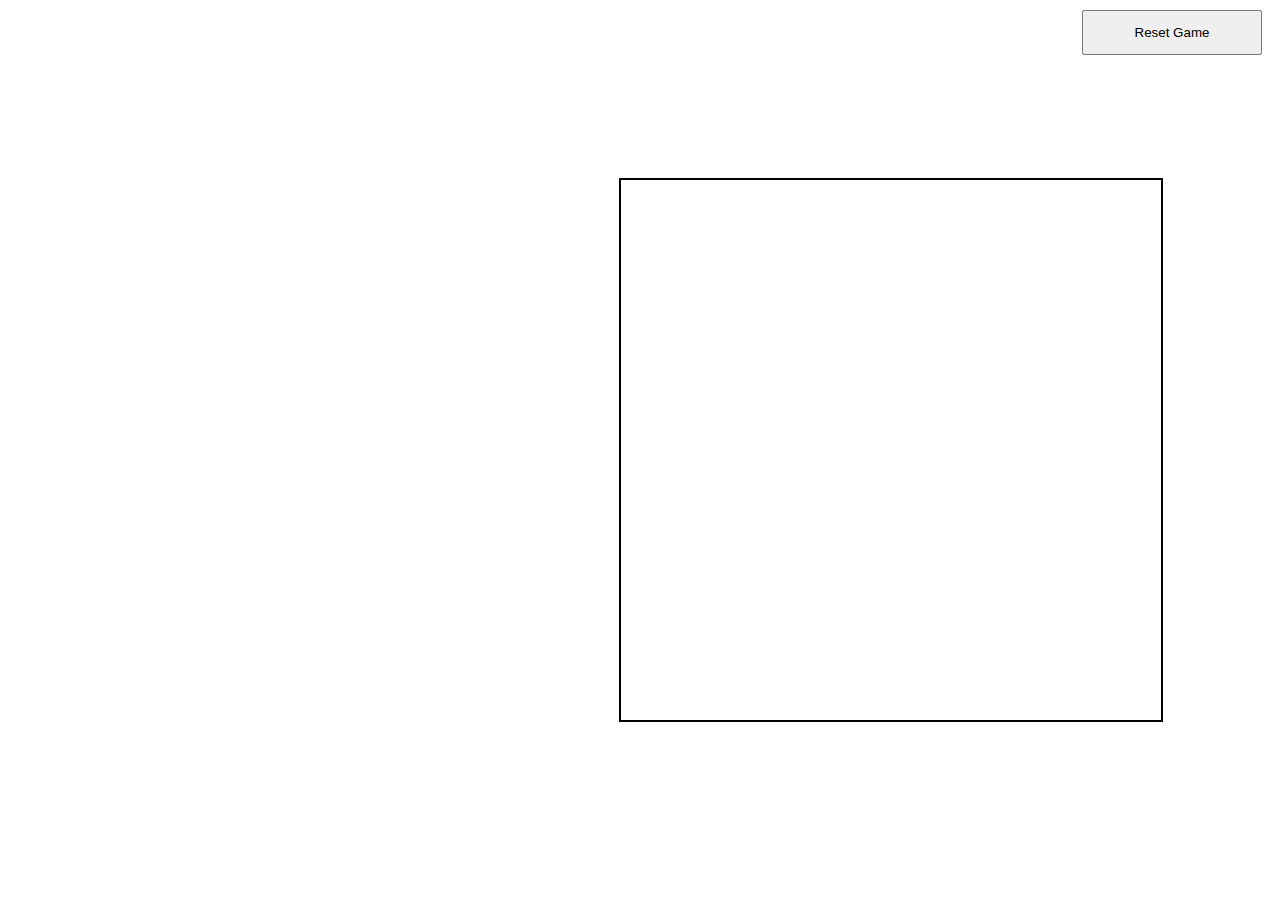
==== blank.html @ 69c833df "update snake" ====
<!DOCTYPE html>
<html>
<head>
    <title>Snake Game</title>
    <style>
        body {
            background-color: #000;
            color: #fff;
            display: flex;
            justify-content: center;
            align-items: center;
            height: 100vh;
        }

        #game {
            position: relative;
            height: 500px;
            width: 500px;
            border: 1px solid #fff; /* This is the border */
        }

        #score {
            position: absolute;
            top: 10px;
            left: 10px;
        }

        #resetButton {
            position: absolute;
            top: 10px;
            right: 10px;
        }
    </style>
</head>
<body>
    <canvas id="game" width="500" height="500"></canvas>
    <button id="resetButton">Reset Game</button>
    <div id="score">Score: 0</div>
    <script>
        //...The rest of your JavaScript code...
    </script>
</body>
</html>

<!DOCTYPE html>
<html>
    <head>
        <title>Blank Page</title>
        <style>
            body {
                display: flex;
                justify-content: center;
                align-items: center;
                min-height: 100vh;
                margin: 0;
                background-color: #fff;
            }
            #gameArea {
                position: relative;
                height: 60vmin;
                width: 60vmin;
                border: 2px solid black;
            }
            #resetButton {
                position: absolute;
                right: 2vmin;
                width: 20vmin;
                height: 5vmin;
            }
        </style>
    </head>
    <body>
        <canvas id="gameArea"></canvas>
        <button id="resetButton" onclick="resetGame()">Reset Game</button>
        <p id="score"></p>

        <script>
            const box = 20;
            let score = 0;
            let snake = [];
            let d;
            let game;
            let apple;
            snake[0] = {x: 10 * box, y: 10 * box};
            let canvas = document.getElementById('gameArea');
            let context = canvas.getContext('2d');

            canvas.height = canvas.width = 20 * box;

            document.addEventListener('keydown', direction);

            function direction(event) {
                if(event.keyCode == 37 && d != "RIGHT") {
                    d = "LEFT";
                } else if(event.keyCode == 38 && d != "DOWN") {
                    d = "UP";
                } else if(event.keyCode == 39 && d != "LEFT") {
                    d = "RIGHT";
                } else if(event.keyCode == 40 && d != "UP") {
                    d = "DOWN";
                }
            }

            function draw() {
                context.clearRect(0, 0, canvas.width, canvas.height);

                for(let i = 0; i < snake.length; i++) {
                    context.fillStyle = (i == 0) ? 'green' : 'white';
                    context.fillRect(snake[i].x, snake[i].y, box, box);

                    context.strokeStyle = 'red';
                    context.strokeRect(snake[i].x, snake[i].y, box, box);
                }

                context.fillStyle = 'red';
                context.fillRect(apple.x, apple.y, box, box);
                
                let snakeX = snake[0].x;
                let snakeY = snake[0].y;
                
                if(d == "LEFT") snakeX -= box;
                if(d == "UP") snakeY -= box;
                if(d == "RIGHT") snakeX += box;
                if(d == "DOWN") snakeY += box;

                if(snakeX == apple.x && snakeY == apple.y) {
                    score++;
                    document.getElementById('score').innerHTML = "Score: " + score;
                    apple = {
                        x: Math.floor(Math.random() * 19 + 1) * box,
                        y: Math.floor(Math.random() * 19 + 1) * box
                    };
                } else {
                    snake.pop();
                }
                
                let newHead = {
                    x: snakeX,
                    y: snakeY
                };

                if(snakeX < 0 || snakeX > 19 * box || snakeY < 0 || snakeY > 19 * box || collision(newHead, snake)) {resetGame();
                }
                
                snake.unshift(newHead);
            }

         function collision(head, array) {
    for(let i = 0; i < array.length; i++) {
        if(head.x == array[i].x && head.y == array[i].y) {
            return true;
        }
    }
    return false;
            }

            function resetGame() {
    clearInterval(game); // Clear the game interval
    snake = [{x: 10 * box, y: 10 * box}];
    d = undefined;
    score = 0;
    document.getElementById('score').innerHTML = "Score: " + score;
    apple = {
        x: Math.floor(Math.random() * 19 + 1) * box,
        y: Math.floor(Math.random() * 19 + 1) * box
    };
    game = setInterval(draw, 100);
                }
            }

            resetGame();
        </script>
    </body>
</html>
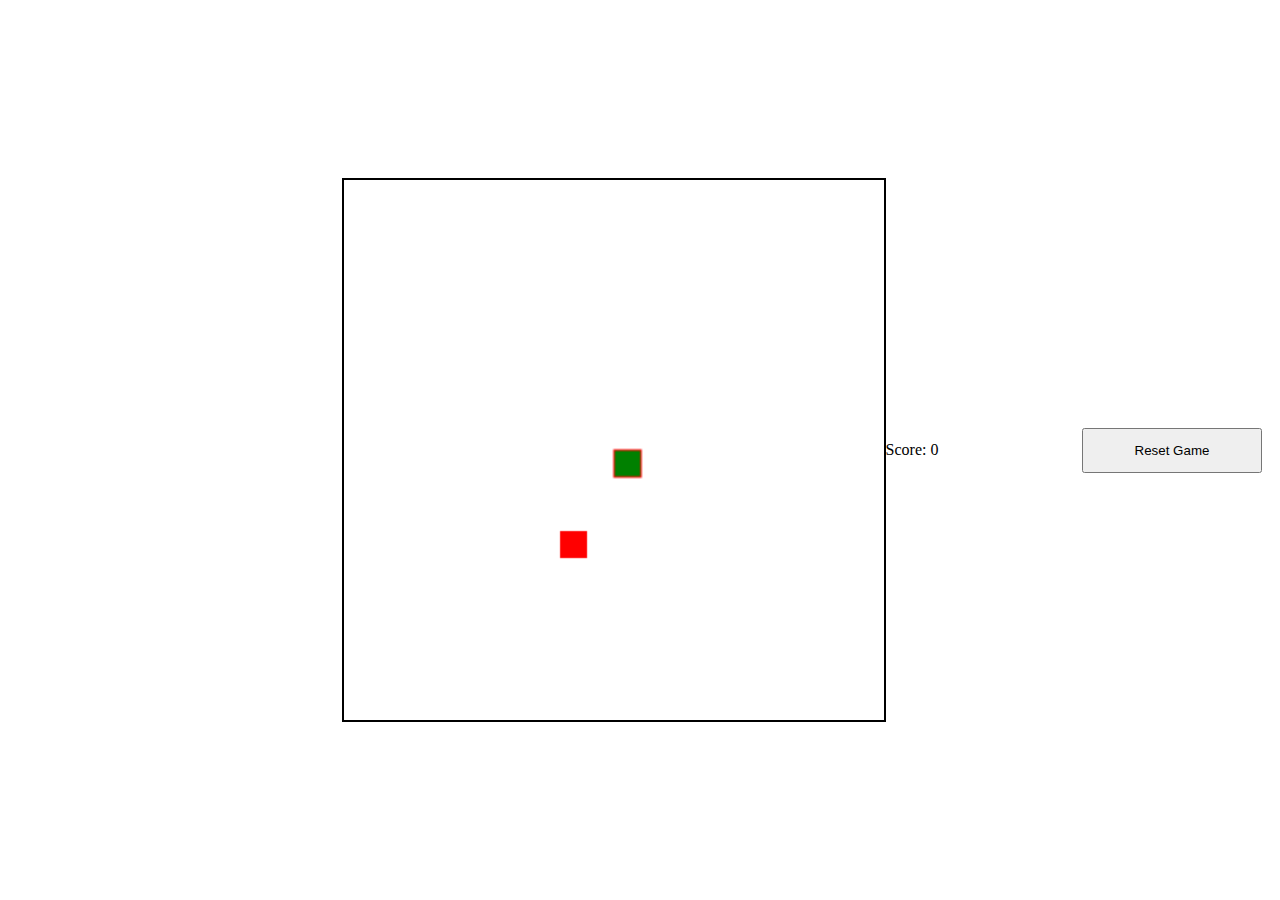
==== commit 35f643c2: "Update blank.html" ====
--- a/blank.html
+++ b/blank.html
@@ -1,47 +1,3 @@
-<!DOCTYPE html>
-<html>
-<head>
-    <title>Snake Game</title>
-    <style>
-        body {
-            background-color: #000;
-            color: #fff;
-            display: flex;
-            justify-content: center;
-            align-items: center;
-            height: 100vh;
-        }
-
-        #game {
-            position: relative;
-            height: 500px;
-            width: 500px;
-            border: 1px solid #fff; /* This is the border */
-        }
-
-        #score {
-            position: absolute;
-            top: 10px;
-            left: 10px;
-        }
-
-        #resetButton {
-            position: absolute;
-            top: 10px;
-            right: 10px;
-        }
-    </style>
-</head>
-<body>
-    <canvas id="game" width="500" height="500"></canvas>
-    <button id="resetButton">Reset Game</button>
-    <div id="score">Score: 0</div>
-    <script>
-        //...The rest of your JavaScript code...
-    </script>
-</body>
-</html>
-
 <!DOCTYPE html>
 <html>
     <head>
@@ -80,7 +36,10 @@
             let snake = [];
             let d;
             let game;
-            let apple;
+            let apple = {
+                x: Math.floor(Math.random() * 19 + 1) * box,
+                y: Math.floor(Math.random() * 19 + 1) * box
+            };
             snake[0] = {x: 10 * box, y: 10 * box};
             let canvas = document.getElementById('gameArea');
             let context = canvas.getContext('2d');
@@ -139,33 +98,33 @@
                     y: snakeY
                 };
 
-                if(snakeX < 0 || snakeX > 19 * box || snakeY < 0 || snakeY > 19 * box || collision(newHead, snake)) {resetGame();
+                if(snakeX < 0 || snakeX > 19 * box || snakeY < 0 || snakeY > 19 * box || collision(newHead, snake)) {
+                    resetGame();
                 }
                 
                 snake.unshift(newHead);
             }
 
-         function collision(head, array) {
-    for(let i = 0; i < array.length; i++) {
-        if(head.x == array[i].x && head.y == array[i].y) {
-            return true;
-        }
-    }
-    return false;
+            function collision(head, array) {
+                for(let i = 0; i < array.length; i++) {
+                    if(head.x == array[i].x && head.y == array[i].y) {
+                        return true;
+                    }
+                }
+                return false;
             }
 
             function resetGame() {
-    clearInterval(game); // Clear the game interval
-    snake = [{x: 10 * box, y: 10 * box}];
-    d = undefined;
-    score = 0;
-    document.getElementById('score').innerHTML = "Score: " + score;
-    apple = {
-        x: Math.floor(Math.random() * 19 + 1) * box,
-        y: Math.floor(Math.random() * 19 + 1) * box
-    };
-    game = setInterval(draw, 100);
-                }
+                clearInterval(game); // Clear the game interval
+                snake = [{x: 10 * box, y: 10 * box}];
+                d = undefined;
+                score = 0;
+                document.getElementById('score').innerHTML = "Score: " + score;
+                apple = {
+                    x: Math.floor(Math.random() * 19 + 1) * box,
+                    y: Math.floor(Math.random() * 19 + 1) * box
+                };
+                game = setInterval(draw, 100);
             }
 
             resetGame();
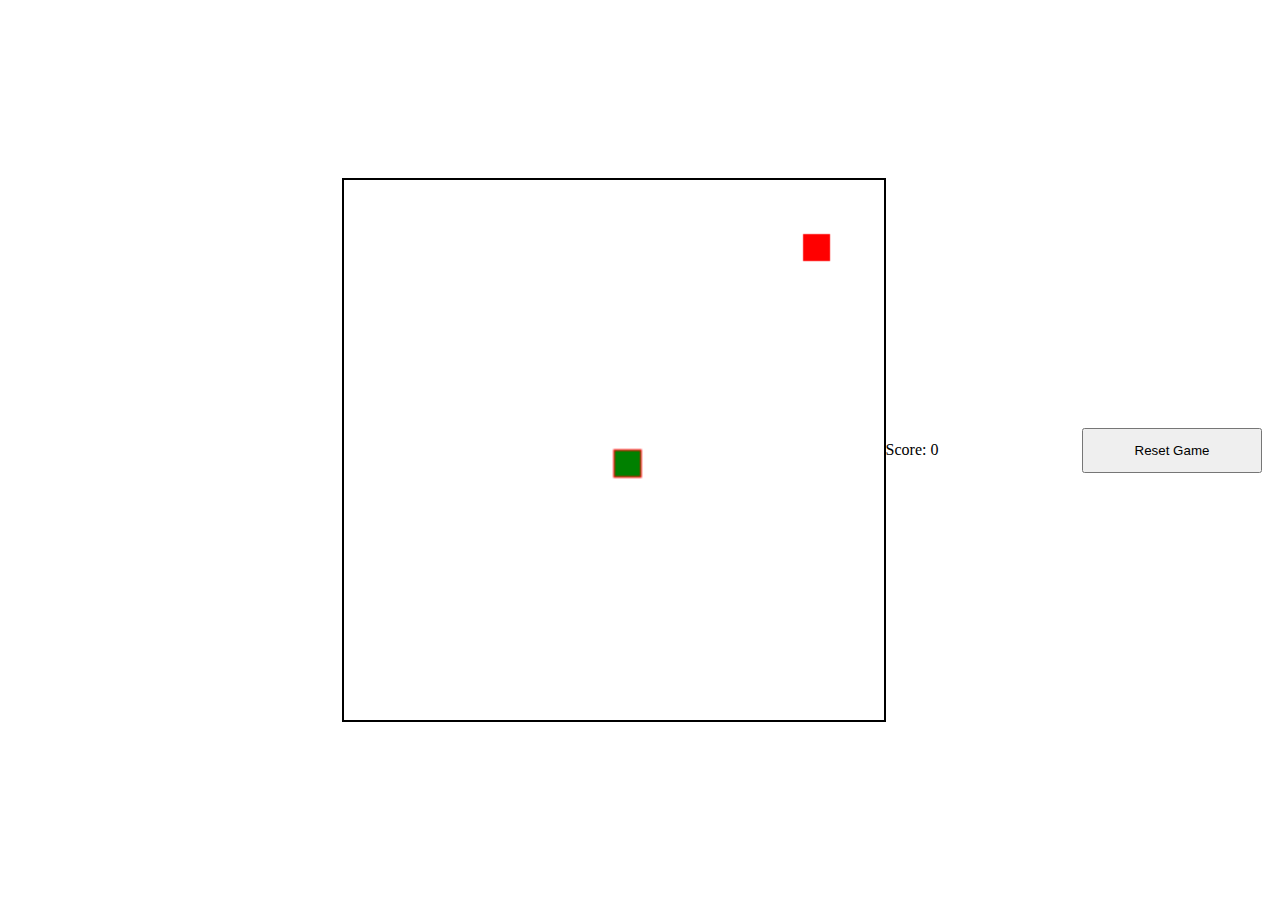
==== commit 110f0f97: "snake update" ====
--- a/blank.html
+++ b/blank.html
@@ -36,6 +36,7 @@
             let snake = [];
             let d;
             let game;
+            let gameOver = false;
             let apple = {
                 x: Math.floor(Math.random() * 19 + 1) * box,
                 y: Math.floor(Math.random() * 19 + 1) * box
@@ -99,7 +100,8 @@
                 };
 
                 if(snakeX < 0 || snakeX > 19 * box || snakeY < 0 || snakeY > 19 * box || collision(newHead, snake)) {
-                    resetGame();
+                    gameOver = true;
+                    return;
                 }
                 
                 snake.unshift(newHead);
@@ -124,10 +126,18 @@
                     x: Math.floor(Math.random() * 19 + 1) * box,
                     y: Math.floor(Math.random() * 19 + 1) * box
                 };
-                game = setInterval(draw, 100);
+                gameOver = false;
+                game = setInterval(function() {
+                    draw();
+                    if (gameOver) {
+                        clearInterval(game);
+                        alert('Game Over');
+                    }
+                }, 100);
             }
 
             resetGame();
         </script>
     </body>
 </html>
+
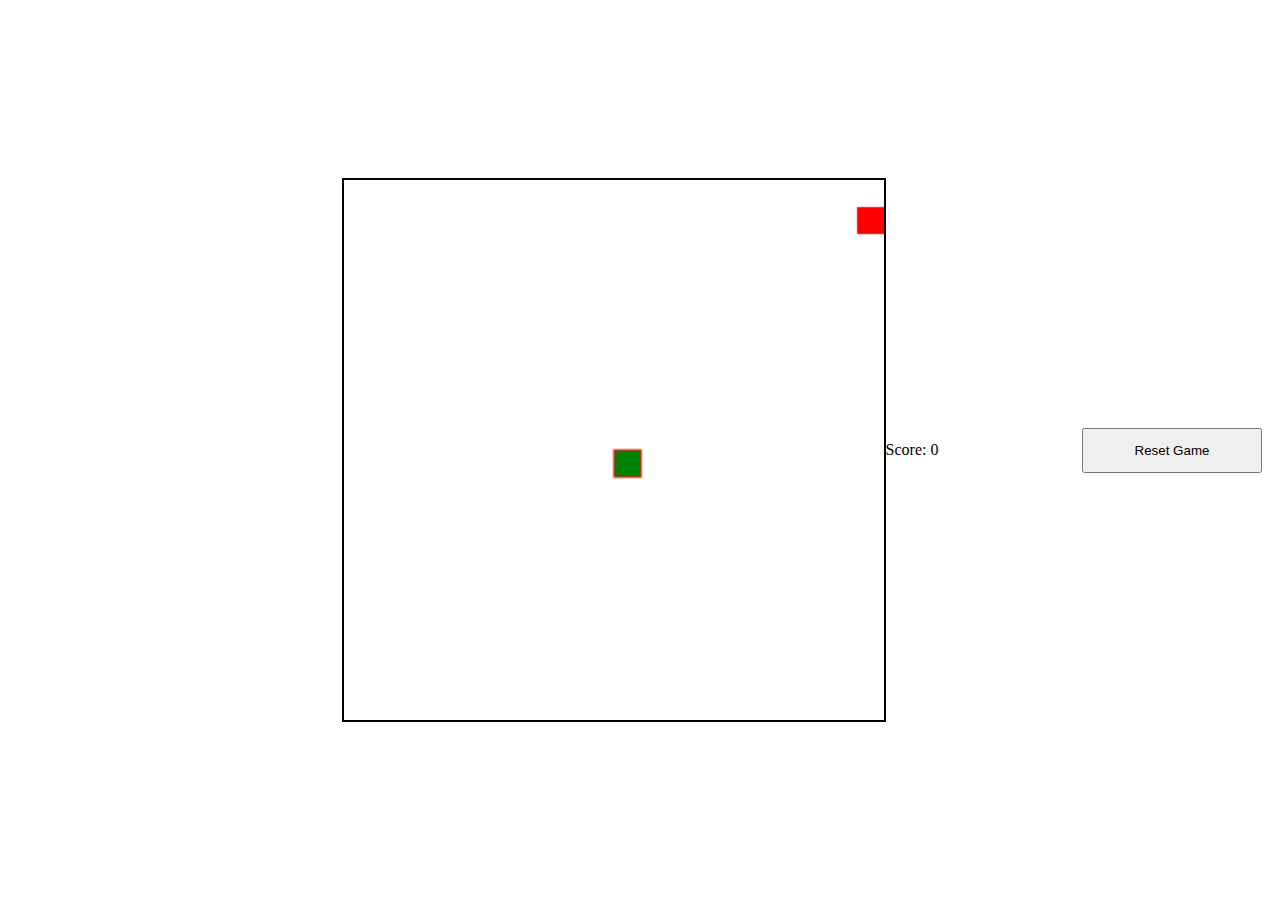
==== commit 4409d67e: "snake update" ====
--- a/blank.html
+++ b/blank.html
@@ -99,7 +99,7 @@
                     y: snakeY
                 };
 
-                if(snakeX < 0 || snakeX > 19 * box || snakeY < 0 || snakeY > 19 * box || collision(newHead, snake)) {
+                if(snakeX < 0 || snakeX >= 20 * box || snakeY < 0 || snakeY >= 20 * box || collision(newHead, snake)) {
                     gameOver = true;
                     return;
                 }
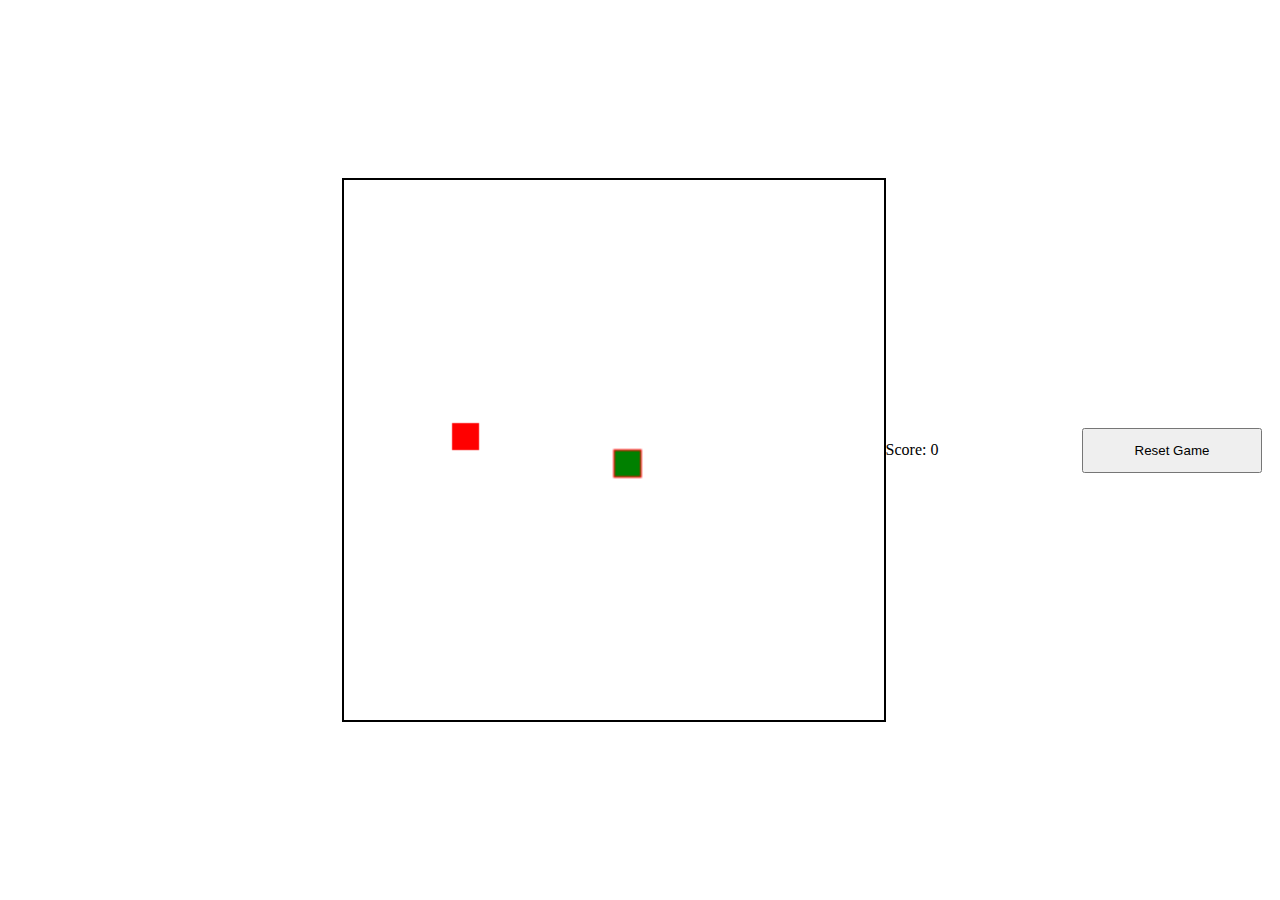
==== commit f0eba570: "Update blank.html" ====
--- a/blank.html
+++ b/blank.html
@@ -99,7 +99,7 @@
                     y: snakeY
                 };
 
-                if(snakeX < 0 || snakeX >= 20 * box || snakeY < 0 || snakeY >= 20 * box || collision(newHead, snake)) {
+                if(snakeX < 0 || snakeX > 19 * box || snakeY < 0 || snakeY > 19 * box || collision(newHead, snake)) {
                     gameOver = true;
                     return;
                 }
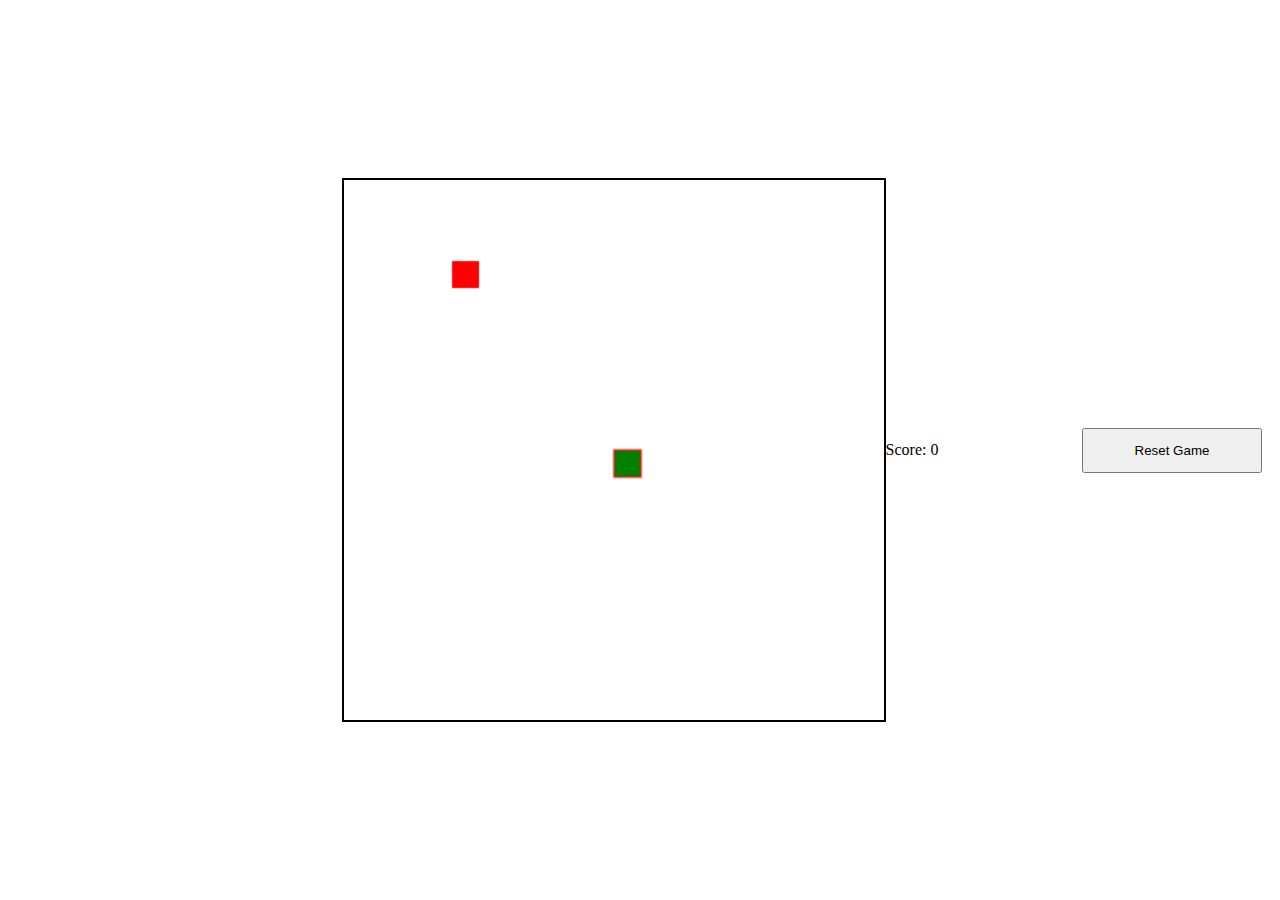
==== commit 24ceeecb: "Update blank.html" ====
--- a/blank.html
+++ b/blank.html
@@ -99,7 +99,7 @@
                     y: snakeY
                 };
 
-                if(snakeX < 0 || snakeX > 19 * box || snakeY < 0 || snakeY > 19 * box || collision(newHead, snake)) {
+                if(snakeX < 0 || snakeX >= 20 * box || snakeY < 0 || snakeY >= 20 * box || collision(newHead, snake)) {
                     gameOver = true;
                     return;
                 }
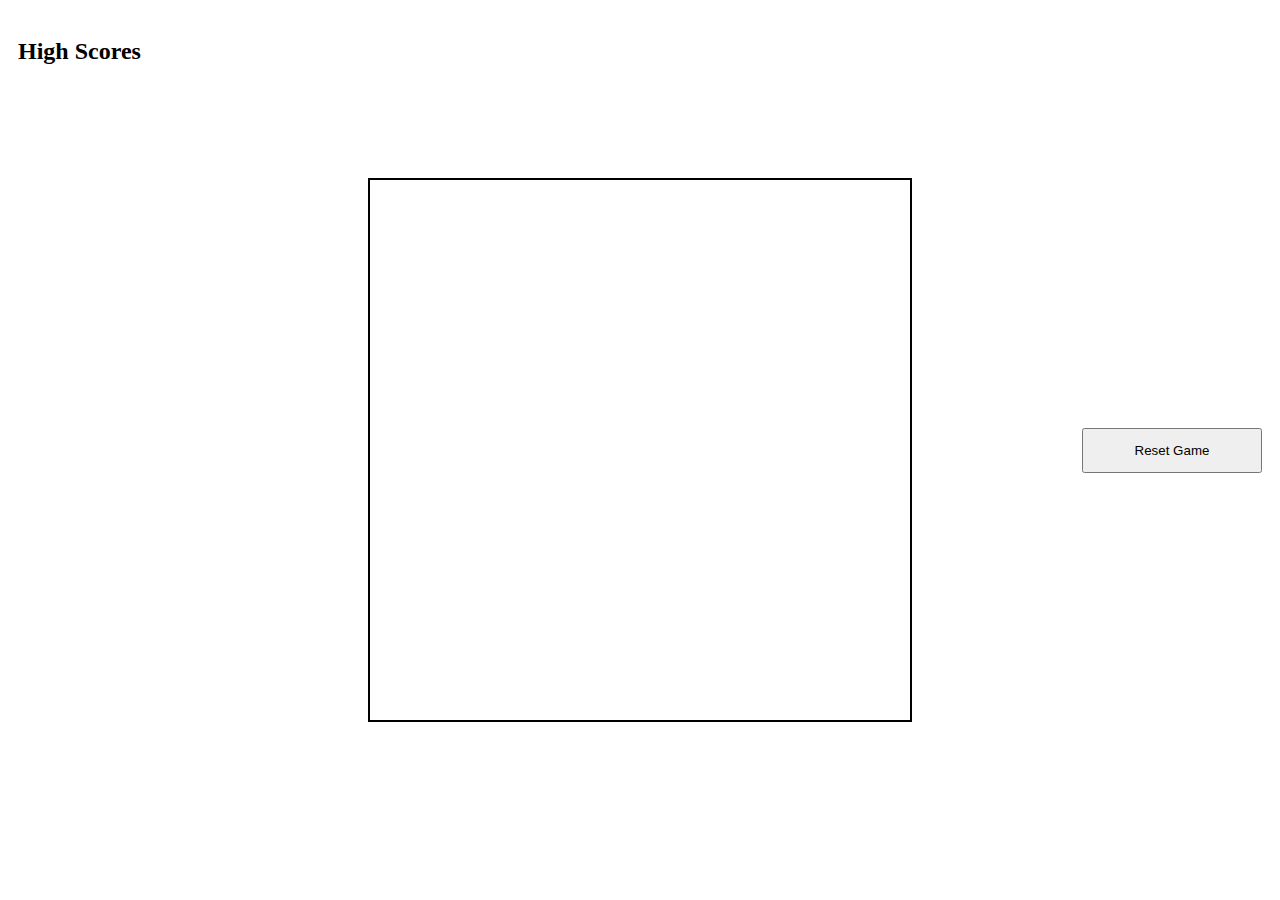
==== commit 99af07cd: "Update blank.html" ====
--- a/blank.html
+++ b/blank.html
@@ -23,12 +23,25 @@
                 width: 20vmin;
                 height: 5vmin;
             }
+            #highScores {
+                position: absolute;
+                top: 2vmin;
+                left: 2vmin;
+            }
+            #highScoresList {
+                padding: 0;
+                list-style-type: none;
+            }
         </style>
     </head>
     <body>
         <canvas id="gameArea"></canvas>
         <button id="resetButton" onclick="resetGame()">Reset Game</button>
         <p id="score"></p>
+        <div id="highScores">
+            <h2>High Scores</h2>
+            <ul id="highScoresList"></ul>
+        </div>
 
         <script>
             const box = 20;
@@ -44,6 +57,8 @@
             snake[0] = {x: 10 * box, y: 10 * box};
             let canvas = document.getElementById('gameArea');
             let context = canvas.getContext('2d');
+
+            let highScores = JSON.parse(localStorage.getItem('highScores')) || [];
 
             canvas.height = canvas.width = 20 * box;
 
@@ -101,6 +116,13 @@
 
                 if(snakeX < 0 || snakeX >= 20 * box || snakeY < 0 || snakeY >= 20 * box || collision(newHead, snake)) {
                     gameOver = true;
+                    clearInterval(game);
+                    let name = prompt('Game Over! Enter your name:');
+                    highScores.push({ name: name, score: score });
+                    highScores.sort((a, b) => b.score - a.score);
+                    highScores = highScores.slice(0, 10);
+                    localStorage.setItem('highScores', JSON.stringify(highScores));
+                    updateHighScores();
                     return;
                 }
                 
@@ -116,23 +138,28 @@
                 return false;
             }
 
+            function updateHighScores() {
+                let highScoresList = document.getElementById('highScoresList');
+                highScoresList.innerHTML = highScores.map(score => `<li>${score.name}: ${score.score}</li>`).join('');
+            }
+
             function resetGame() {
                 clearInterval(game); // Clear the game interval
                 snake = [{x: 10 * box, y: 10 * box}];
                 d = undefined;
                 score = 0;
-                document.getElementById('score').innerHTML = "Score: " + score;
+                document.getElementById('I apologize for the cut-off, here's the rest of the code:
+
+```html
+                score.innerHTML = "Score: " + score;
                 apple = {
                     x: Math.floor(Math.random() * 19 + 1) * box,
                     y: Math.floor(Math.random() * 19 + 1) * box
                 };
                 gameOver = false;
+                updateHighScores();
                 game = setInterval(function() {
                     draw();
-                    if (gameOver) {
-                        clearInterval(game);
-                        alert('Game Over');
-                    }
                 }, 100);
             }
 
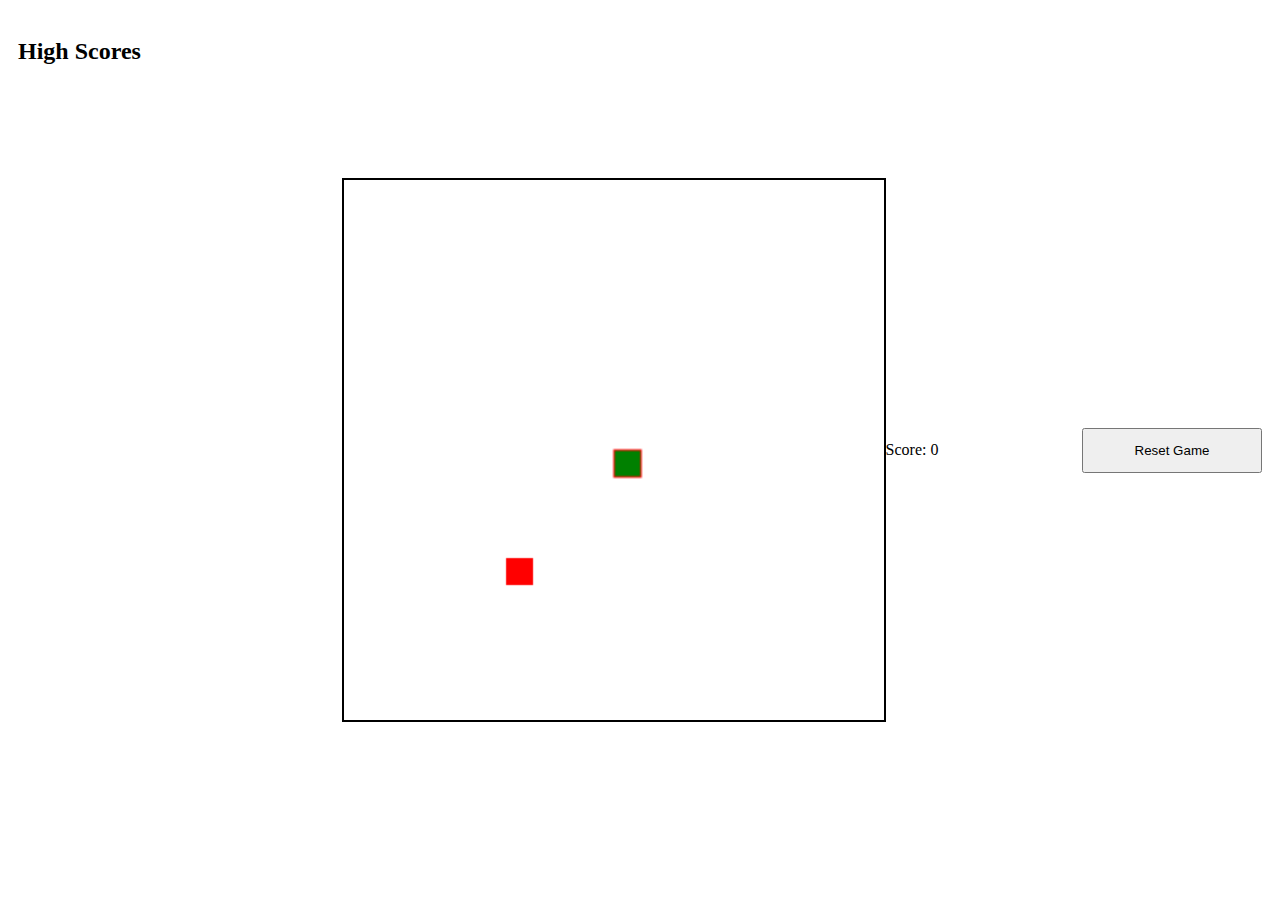
==== commit ae9a556b: "Update blank.html" ====
--- a/blank.html
+++ b/blank.html
@@ -148,10 +148,7 @@
                 snake = [{x: 10 * box, y: 10 * box}];
                 d = undefined;
                 score = 0;
-                document.getElementById('I apologize for the cut-off, here's the rest of the code:
-
-```html
-                score.innerHTML = "Score: " + score;
+                document.getElementById('score').innerHTML = "Score: " + score;
                 apple = {
                     x: Math.floor(Math.random() * 19 + 1) * box,
                     y: Math.floor(Math.random() * 19 + 1) * box
